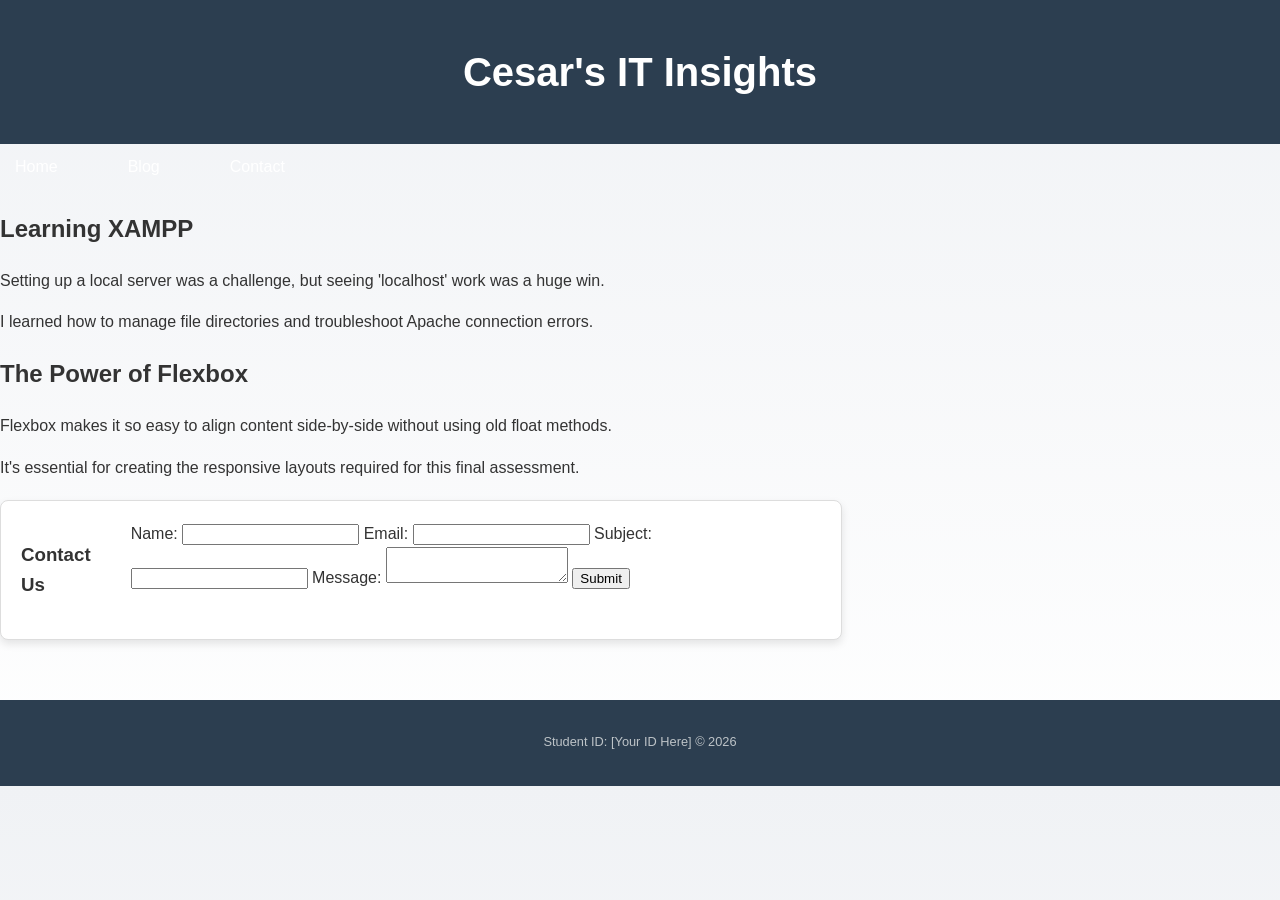
==== blog.html @ ceb2fcf0 "Add initial blog.html structure and content" ====
<!DOCTYPE html>
<html lang="en">
<head>
    <meta charset="UTF-8">
    <meta name="viewport" content="width=device-width, initial-scale=1.0">
    <title>My Tech Blog</title>
    <link rel="stylesheet" href="styles.css">
</head>
<body>

    <header>
        <h1>Cesar's IT Insights</h1> </header>

    <nav> <a href="index.html">Home</a>
        <a href="blog.html">Blog</a>
        <a href="#contact">Contact</a>
    </nav>

    <main>
        <div class="container">
            <article>
                <h2>Learning XAMPP</h2>
                <p>Setting up a local server was a challenge, but seeing 'localhost' work was a huge win.</p>
                <p>I learned how to manage file directories and troubleshoot Apache connection errors.</p>
            </article>

            <article>
                <h2>The Power of Flexbox</h2>
                <p>Flexbox makes it so easy to align content side-by-side without using old float methods.</p>
                <p>It's essential for creating the responsive layouts required for this final assessment.</p>
            </article>

            <section id="contact">
                <h3>Contact Us</h3>
                <form action="#">
                    <label for="name">Name:</label>
                    <input type="text" id="name" name="name" required> <label for="email">Email:</label>
                    <input type="email" id="email" name="email" required> <label for="subject">Subject:</label>
                    <input type="text" id="subject" name="subject"> <label for="message">Message:</label>
                    <textarea id="message" name="message" required></textarea> <button type="submit">Submit</button> </form>
            </section>
        </div>
    </main>

    <footer>
        <p>Student ID: [Your ID Here] &copy; 2026</p> </footer>

</body>
</html>
---- styles.css ----
/* 1. Background and Font */
body {
    background: linear-gradient(to bottom, #f0f2f5, #ffffff); /* Gradient background */
    font-family: Arial, Helvetica, sans-serif; /* Web-safe font */
    margin: 0;
    color: #333;
    line-height: 1.6;
}

/* 2. Header */
header {
    text-align: center; /* Align text to center */
    padding: 40px 20px; /* Add padding */
    background-color: #2c3e50; /* Background color */
    color: white;
}

header h1 {
    font-size: 2.5rem; /* Change font size */
    font-weight: bold; /* Change font weight */
    margin: 0;
}

/* 3. Navigation Menu */
nav ul {
    list-style-type: none; /* Remove bullet points */
    padding: 0;
    display: flex; /* Make list appear horizontally */
    justify-content: center;
    background-color: #34495e;
}

nav li {
    margin: 0 15px;
}

nav a {
    text-decoration: none;
    color: white;
    padding: 10px 15px;
    display: block;
    transition: 0.3s;
}

/* Hover effects for links */
nav a:hover {
    background-color: #1abc9c;
    color: #fff;
    border-radius: 4px;
}

/* 4. Main Sections */
section {
    padding: 20px; /* Add padding */
    margin: 20px auto; /* Add margin */
    max-width: 800px;
    background-color: white;
    border: 1px solid #ddd; /* Border to distinguish area */
    box-shadow: 0 4px 8px rgba(0,0,0,0.1); /* Box shadow */
    border-radius: 8px;
}

/* 5. Footer */
footer {
    font-size: 0.8rem; /* Smaller font */
    text-align: center; /* Align text to center */
    padding: 20px;
    margin-top: 40px;
    background-color: #2c3e50; /* Contrasting background */
    color: #bdc3c7; /* Contrasting text color */
}

/* --- Table Styling --- */
table {
    width: 100%;
    border-collapse: collapse;
    margin: 20px 0;
    background-color: white; /* Keeps it clean against the page background */
}

th, td {
    border: 1px solid #ddd;
    padding: 12px;
}

th {
    background-color: #f8f9fa; 
}

/* Applying the background color to the 1st and 3rd columns */
.highlight {
    background-color: #f0f7ff; 
}

/* --- Section Hover Effect --- */
/* --- Form Styling --- */
/* Smooth transitions for input and textarea */
input, textarea {
   transition: border-color 0.3s ease;
}

/* Smooth transition for the submit button */
input[type="submit"] {
   transition: background-color 0.3s ease;
}

/* Optional: Add hover/focus effects as per assignment requirements */
input:focus, textarea:focus {
   border-color: #333;
}

input[type="submit"]:hover {
   background-color: #555;
   color: white;
}
/* This handles the "zoom in on hover" requirement */
section {
    transition: transform 0.3s ease-in-out;
}

section:hover{
    transform: scale(1.02);
}

/* --- Responsive Layouts --- */

/* Tablet: Medium screens */
@media (min-width: 600px) {
    main, nav, #contact {
        display: flex;
        flex-direction: row;
        gap: 20px;
    }
}

/* Desktop: Large screens */
@media (min-width: 1024px) {
    main, nav, #contact {
        gap: 40px;
    }
}
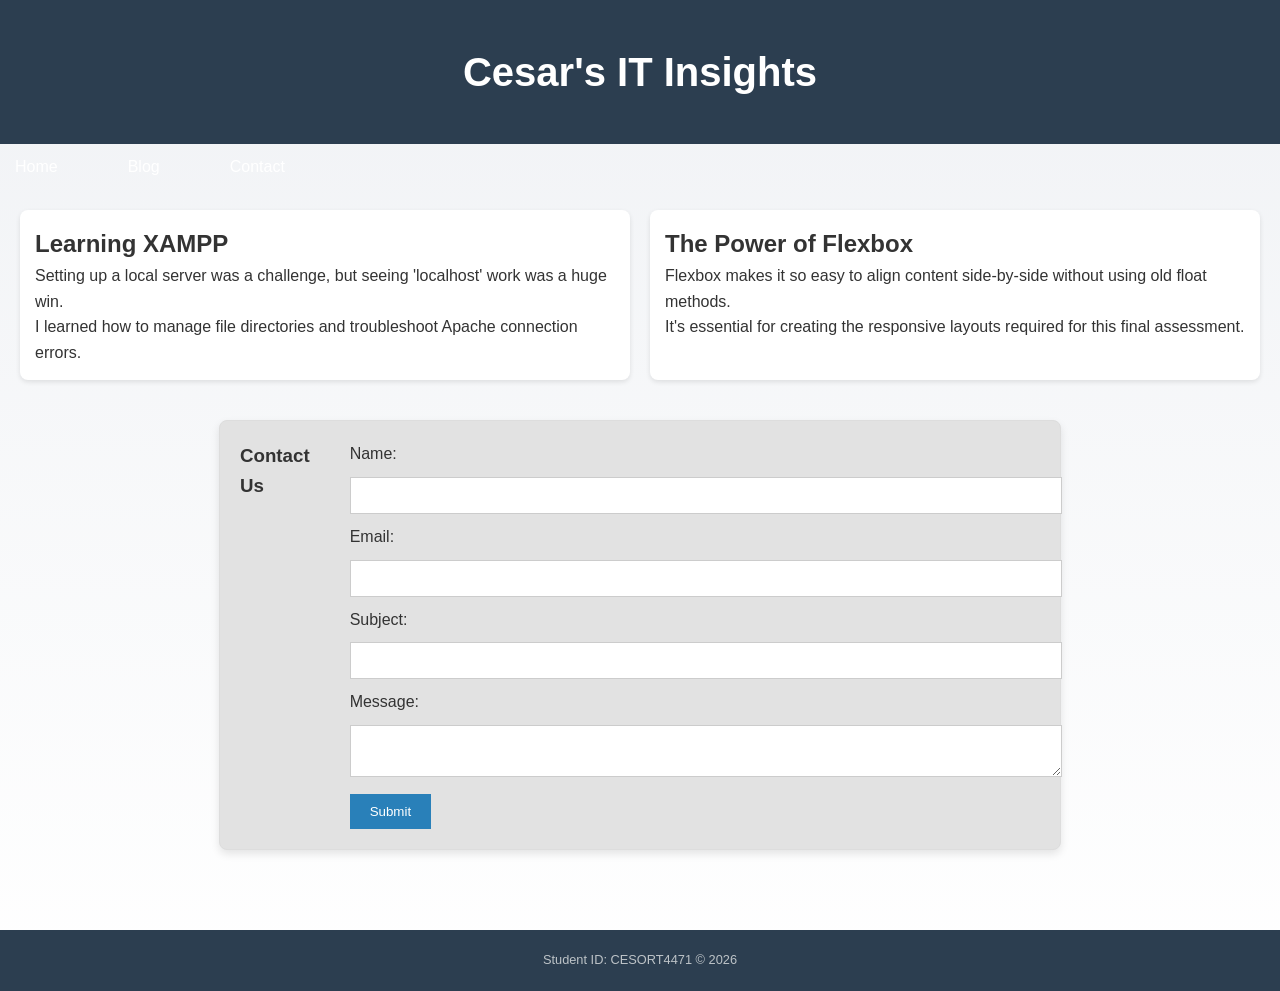
==== commit 7486b041: "Update student ID in footer of blog.html" ====
--- a/blog.html
+++ b/blog.html
@@ -43,7 +43,7 @@
     </main>
 
     <footer>
-        <p>Student ID: [Your ID Here] &copy; 2026</p> </footer>
+        <p>Student ID: CESORT4471 &copy; 2026</p> </footer>
 
 </body>
 </html>
--- a/styles.css
+++ b/styles.css
@@ -139,3 +139,116 @@
         gap: 40px;
     }
 }
+
+/* General Reset */
+* {
+    margin: 0;
+    padding: 0;
+    box-box-sizing: border-box;
+}
+
+body {
+    font-family: Arial, sans-serif;
+    line-height: 1.6;
+    background-color: #f4f4f4;
+}
+
+/* Task 4: Flexbox Container */
+.container {
+    display: flex;
+    flex-wrap: wrap; /* Allows stacking on small screens */
+    gap: 20px;
+    padding: 20px;
+    justify-content: center;
+}
+
+article {
+    background: white;
+    padding: 15px;
+    border-radius: 8px;
+    flex: 1 1 300px; /* Base size for side-by-side */
+    box-shadow: 0 2px 5px rgba(0,0,0,0.1);
+}
+
+#contact {
+    flex: 1 1 100%; /* Makes contact form full width */
+    background: #e2e2e2;
+    padding: 20px;
+    margin-top: 20px;
+}
+
+/* Task 5: Media Queries */
+
+/* Phones: Stack vertically */
+@media (max-width: 767px) {
+    .container {
+        flex-direction: column;
+    }
+}
+
+/* Tablets */
+@media (min-width: 768px) and (max-width: 1024px) {
+    article {
+        flex: 1 1 45%;
+    }
+}
+
+/* Desktops */
+@media (min-width: 1025px) {
+    article {
+        flex: 1 1 30%;
+    }
+}
+
+/* Task 6: CSS Animations */
+
+/* 1. Fade-in effect for the whole body */
+body {
+    animation: fadeIn 1.5s ease-in;
+}
+
+@keyframes fadeIn {
+    from { opacity: 0; }
+    to { opacity: 1; }
+}
+
+/* 2. Smooth hover effect for navigation links */
+nav a {
+    text-decoration: none;
+    color: white;
+    padding: 10px 15px;
+    transition: background-color 0.3s ease; /* Transition effect */
+    border-radius: 4px;
+}
+
+nav a:hover {
+    background-color: #555; /* Change background on hover */
+}
+
+/* 3. Transition for form elements */
+input, textarea {
+    width: 100%;
+    padding: 10px;
+    margin: 10px 0;
+    border: 1px solid #ccc;
+    transition: border-color 0.4s, background-color 0.4s; /* Required transition */
+}
+
+input:focus, textarea:focus {
+    border-color: #2980b9;
+    background-color: #fff;
+    outline: none;
+}
+
+button {
+    background-color: #2980b9;
+    color: white;
+    padding: 10px 20px;
+    border: none;
+    cursor: pointer;
+    transition: transform 0.2s;
+}
+
+button:hover {
+    transform: scale(1.05);
+}
